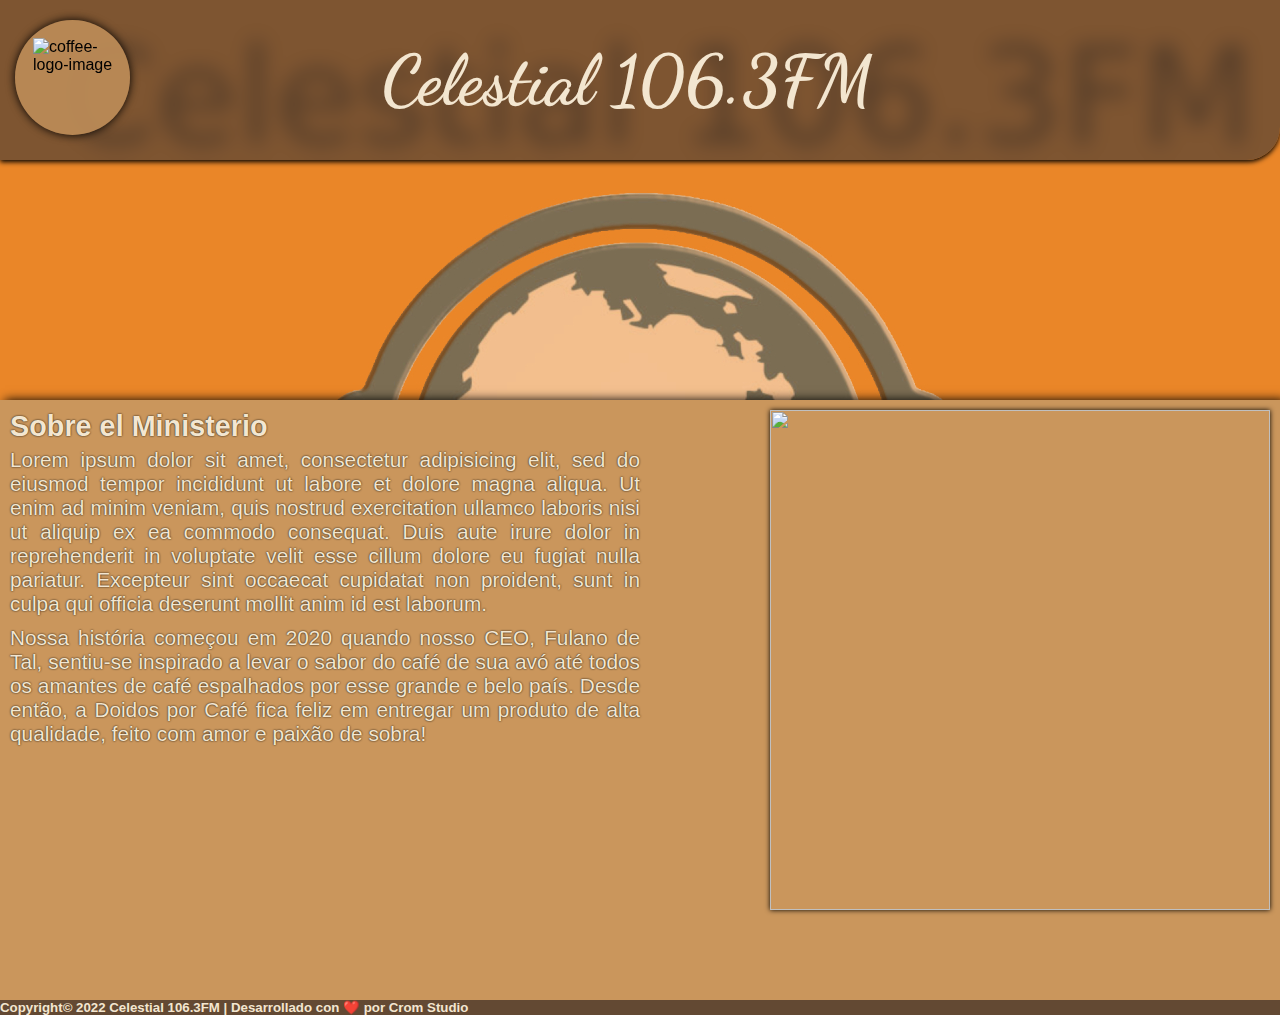
==== acerca-de/index.html @ adb429df "create acerca" ====
<!DOCTYPE html>
<html lang="pt">
  <head>
    <meta charset="UTF-8" />
    <meta http-equiv="X-UA-Compatible" content="IE=edge" />
    <meta name="viewport" content="width=device-width, initial-scale=1.0" />
    <link rel="stylesheet" href="/assets/css/aboutStyle.css">
    <link rel="preconnect" href="https://fonts.googleapis.com">
    <link rel="preconnect" href="https://fonts.gstatic.com" crossorigin>
    <link href="https://fonts.googleapis.com/css2?family=Dancing+Script:wght@700&display=swap" rel="stylesheet">
    <title>Acerca De - Celestial Digital</title>
  </head>
  <body>


    <header>
      <div class="logo">
        <img src="/assets/img/coffee-logo-image.png" alt="coffee-logo-image"/>
      </div>

      <h3>Celestial 106.3FM</h3>



    </header>

    <main>
      <div class="background"></div>

      <section class="container">
        <img id="drinking" src="/assets/img/drinking-coffe.jpg">
        <h2>Sobre el Ministerio</h2>
        <p>
        Lorem ipsum dolor sit amet, consectetur adipisicing elit, sed do eiusmod tempor incididunt ut labore et dolore magna aliqua. Ut enim ad minim veniam, quis nostrud exercitation ullamco laboris nisi ut aliquip ex ea commodo consequat. Duis aute irure dolor in reprehenderit in voluptate velit esse cillum dolore eu fugiat nulla pariatur. Excepteur sint occaecat cupidatat non proident, sunt in culpa qui officia deserunt mollit anim id est laborum.
        </p>
        <p>
          Nossa história começou em 2020 quando nosso CEO, Fulano de Tal, sentiu-se inspirado a levar o sabor do café de sua avó até todos os amantes de café espalhados por esse grande e belo país. Desde então, a Doidos por Café fica feliz em entregar um produto de alta qualidade, feito com amor e paixão de sobra!
        </p>

      </section>

    </main>

    <footer>
<h5>Copyright&copy; 2022 Celestial 106.3FM | Desarrollado con ❤️ por Crom Studio</h5>
    </footer>
  </body>
</html>
---- assets/css/aboutStyle.css ----
* {
    margin: 0;
    padding: 0;
    box-sizing: border-box;
    font-family: -apple-system, BlinkMacSystemFont, 'Segoe UI', Roboto, Oxygen, Ubuntu, Cantarell, 'Open Sans', 'Helvetica Neue', sans-serif;

}

header {
    background: rgba(99, 73, 51, 0.8);
    backdrop-filter: blur(10px);
    -webkit-backdrop-filter: blur(10px);
    border-bottom: hidden;
    border-bottom-right-radius: 33px;
    position: fixed;
    width: 100%;
    height: 160px;
    padding-right: 15px;
    padding-left: 15px;
    box-shadow: 0 2px 5px black;

}

header h3 {
    color: #f3e6d0;
    position: relative;
    display: block;
    font-family: "Dancing Script", cursive;
    font-size: 70px;
    text-align: center;
    width: 50%;
    margin-left: 300px;
    bottom: 60%;

}

.logo {
    background: rgba(202, 150, 92, 0.8);
    width: 115px;
    height: 115px;
    margin-top: 20px;
    border: 1px hidden;
    border-radius: 50%;
    box-shadow: 0 0 10px black;
    backdrop-filter: blur( 10px );
    -webkit-backdrop-filter: blur( 10px );
}

.logo img {
    background-color: transparent;
    width: 100px;
    height: 100px;
    padding: 10px;
    margin-left: 8px;
    margin-top: 8px;
}



nav li {
    float: right;
    list-style-type: none;
    margin: 0;
    padding: 0;
}

nav ul {
    float: right;
    position: relative;
    bottom: 80px;
    width: 280px;
    height: 40px;

}

nav a {
    background-color: #634933;
    color: white;
    text-decoration: none;
    display: block;
    padding: 8px;
    margin-right: 8px;
    border: hidden;
    border-radius: 10px;
    box-shadow: 2px 2px 5px black;
    transition: background-color 0.3s;
}

nav a:hover {
    background-color: #CA965C;
}

.background {
    background-image: url(../img/background.jpg);
    background-attachment: fixed;
    background-position: center;
    background-repeat: no-repeat;
    object-fit: cover;
    width: 100%;
    min-height: 400px;
}

.container {
    background-color: #CA965C;
    color: #f3e6d0;
    display: block;
    width: 100%;
    height: 600px;
    box-shadow: 5px 0 10px black;
    padding: 10px;
    text-shadow: 0 0 2px black;
}

.container h2{
    font-size: 1.8rem;
    margin-bottom: 5px;

}

.container p {
    font-size: 1.3rem;
    text-align: justify;
    margin-bottom: 10px;
    width: 50%;
}

#drinking {
    float: right;
    width: 500px;
    height: 500px;
    object-fit: cover;
    box-shadow: 0 0 5px black;
}

footer {
    background-color: #634933;
    color: #f3e6d0;
}

.topo {
    color: #f3e6d0;
}
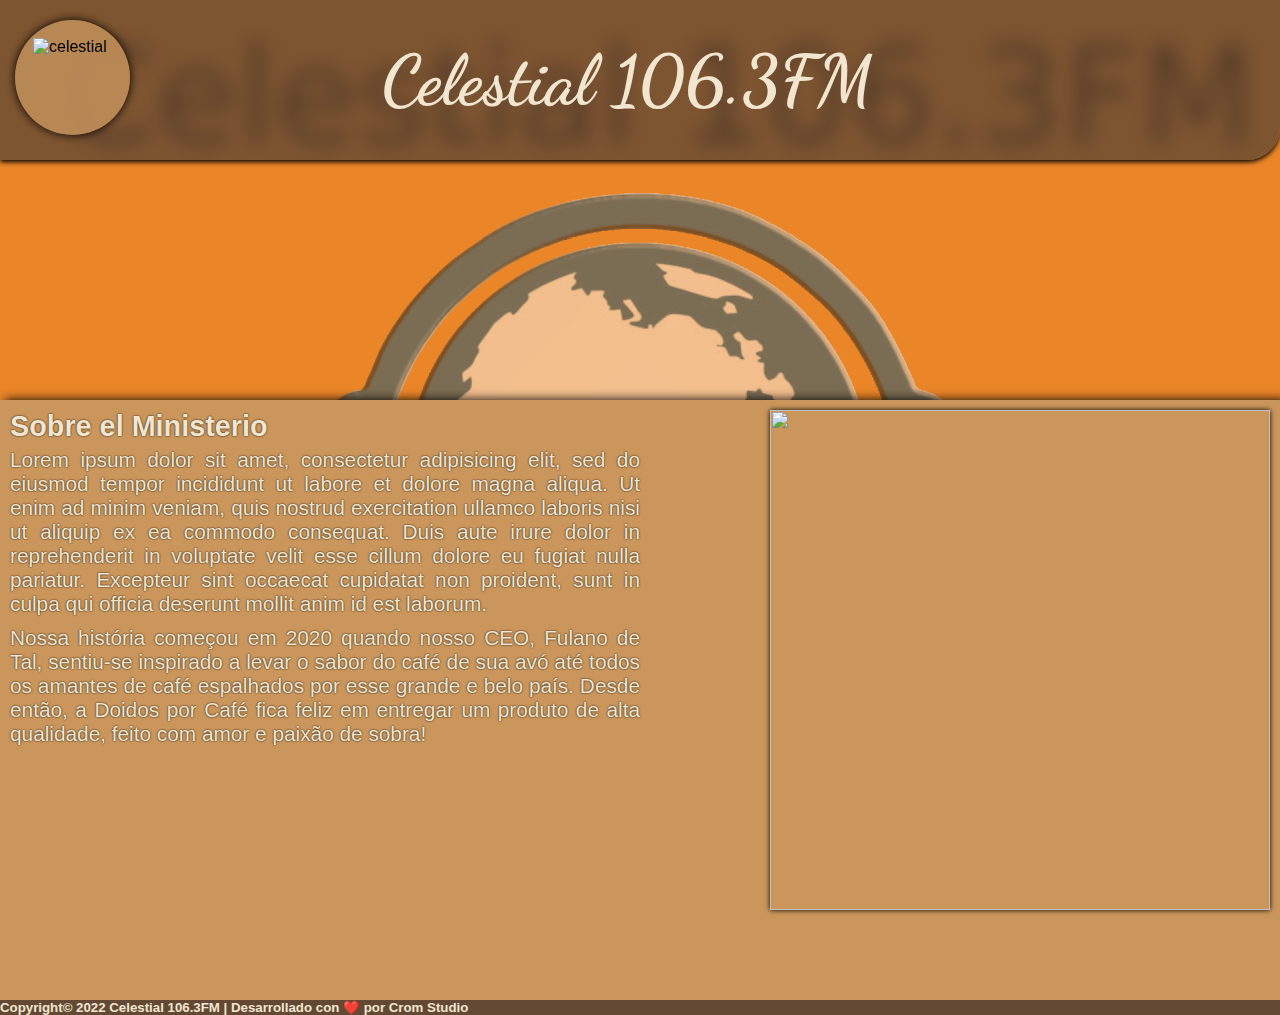
==== commit 324bffda: "celestial logo" ====
--- a/acerca-de/index.html
+++ b/acerca-de/index.html
@@ -15,7 +15,7 @@
 
     <header>
       <div class="logo">
-        <img src="/assets/img/coffee-logo-image.png" alt="coffee-logo-image"/>
+        <img src="/assets/img/coffee-logo-image.png" alt="celestial"/>
       </div>
 
       <h3>Celestial 106.3FM</h3>
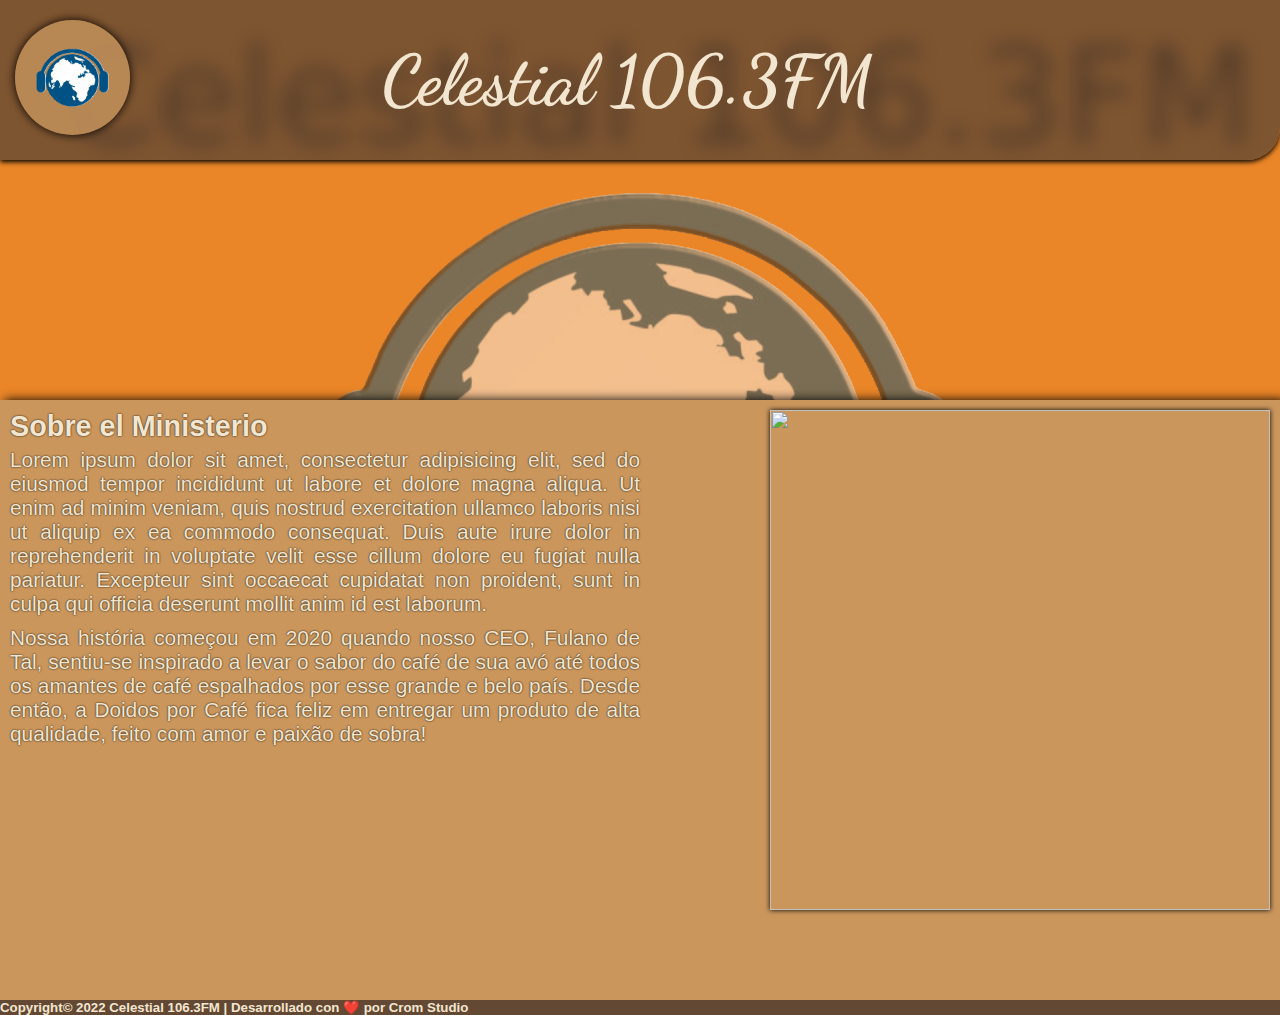
==== commit f7317487: "logotipo" ====
--- a/acerca-de/index.html
+++ b/acerca-de/index.html
@@ -5,6 +5,16 @@
     <meta http-equiv="X-UA-Compatible" content="IE=edge" />
     <meta name="viewport" content="width=device-width, initial-scale=1.0" />
     <link rel="stylesheet" href="/assets/css/aboutStyle.css">
+    <META NAME="DESCRIPTION" CONTENT="Celestial 106.3FM en vivo, La señal que viene del cielo.">
+    <META NAME="KEYWORDS" CONTENT="celestial 106.3FM Celestialenvivo celestialdigital celestialdigital.ml">
+    <meta name="author" content="Angel J. Romero" />
+    <meta name="copyright" content="Angel J. Romero" />
+
+  <!--Favicon-->
+  	<link rel="icon" type="image/png" href="/assets//img/imagen_16.png" sizes="16x16">
+    <link rel="icon" type="image/png" href="/assets/img/imagen_32.png" sizes="32x32">
+    <link rel="icon" type="image/x-icon" href="/assets//img/favicon.ico"
+
     <link rel="preconnect" href="https://fonts.googleapis.com">
     <link rel="preconnect" href="https://fonts.gstatic.com" crossorigin>
     <link href="https://fonts.googleapis.com/css2?family=Dancing+Script:wght@700&display=swap" rel="stylesheet">
@@ -15,7 +25,7 @@
 
     <header>
       <div class="logo">
-        <img src="/assets/img/coffee-logo-image.png" alt="celestial"/>
+        <img src="/assets/img/logo/celestial_223x226.png" alt="celestial"/>
       </div>
 
       <h3>Celestial 106.3FM</h3>
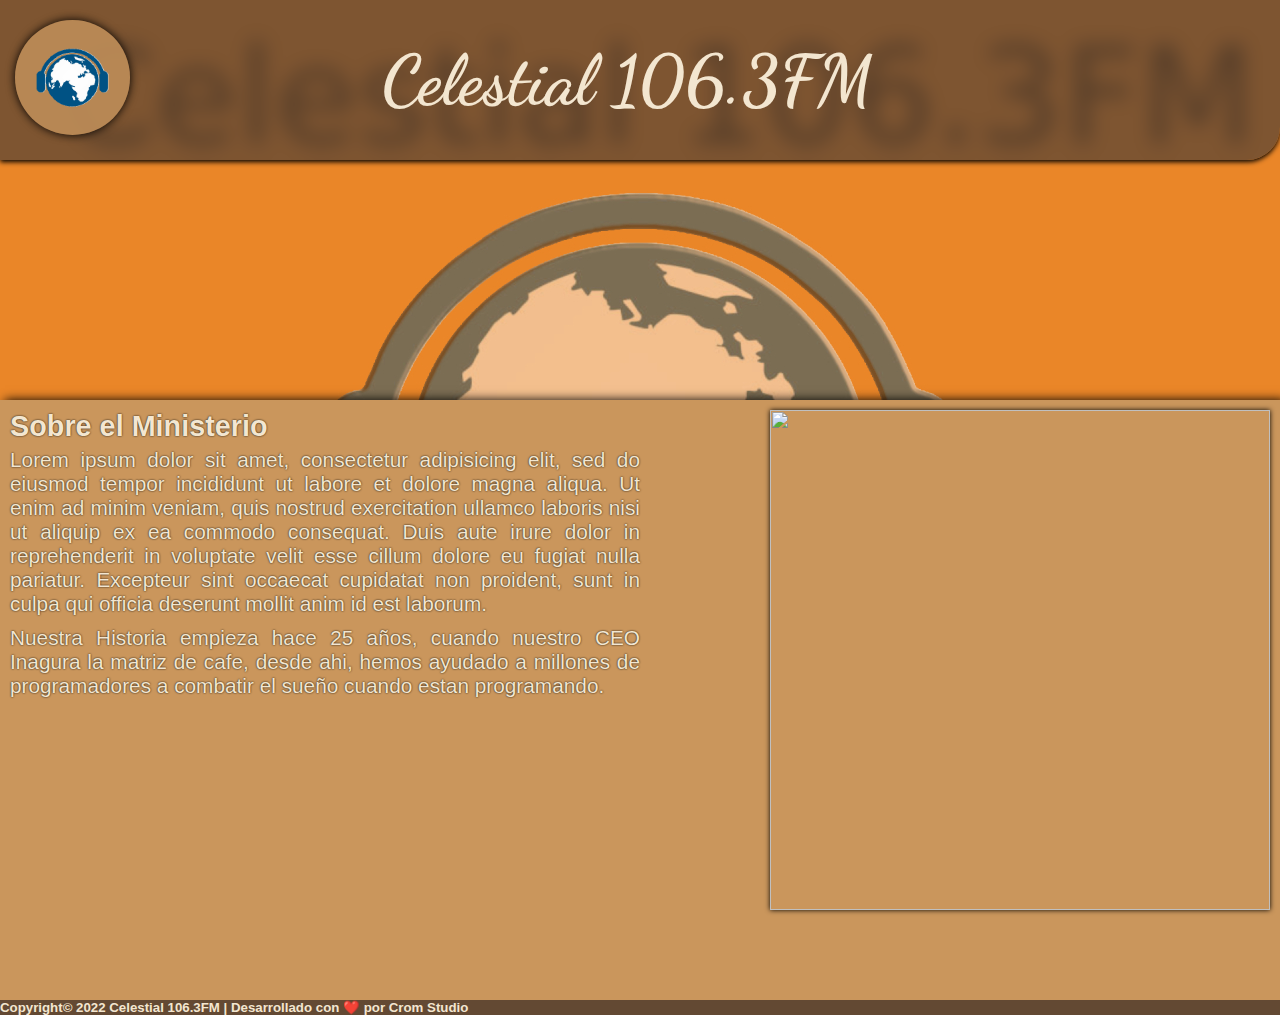
==== commit c84b7954: "add information > Acerca De" ====
--- a/acerca-de/index.html
+++ b/acerca-de/index.html
@@ -1,5 +1,5 @@
 <!DOCTYPE html>
-<html lang="pt">
+<html lang="es">
   <head>
     <meta charset="UTF-8" />
     <meta http-equiv="X-UA-Compatible" content="IE=edge" />
@@ -44,7 +44,7 @@
         Lorem ipsum dolor sit amet, consectetur adipisicing elit, sed do eiusmod tempor incididunt ut labore et dolore magna aliqua. Ut enim ad minim veniam, quis nostrud exercitation ullamco laboris nisi ut aliquip ex ea commodo consequat. Duis aute irure dolor in reprehenderit in voluptate velit esse cillum dolore eu fugiat nulla pariatur. Excepteur sint occaecat cupidatat non proident, sunt in culpa qui officia deserunt mollit anim id est laborum.
         </p>
         <p>
-          Nossa história começou em 2020 quando nosso CEO, Fulano de Tal, sentiu-se inspirado a levar o sabor do café de sua avó até todos os amantes de café espalhados por esse grande e belo país. Desde então, a Doidos por Café fica feliz em entregar um produto de alta qualidade, feito com amor e paixão de sobra!
+        Nuestra Historia empieza hace 25 años, cuando nuestro CEO Inagura la matriz de cafe, desde ahi, hemos ayudado a millones de programadores a combatir el sueño cuando estan programando. 
         </p>
 
       </section>
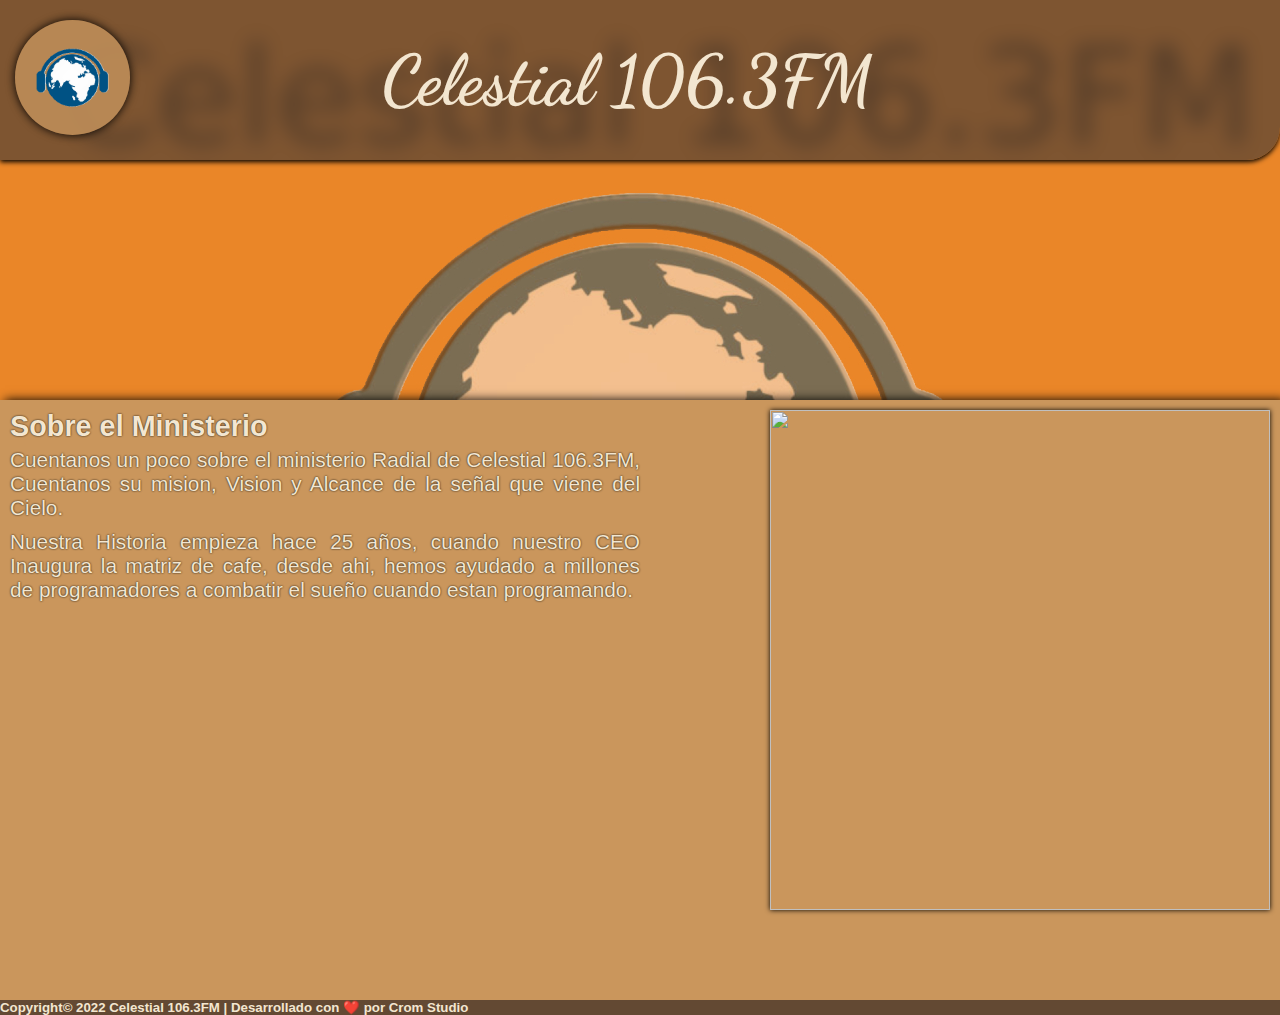
==== commit 7520eae4: "Update index.html" ====
--- a/acerca-de/index.html
+++ b/acerca-de/index.html
@@ -41,10 +41,10 @@
         <img id="drinking" src="/assets/img/drinking-coffe.jpg">
         <h2>Sobre el Ministerio</h2>
         <p>
-        Lorem ipsum dolor sit amet, consectetur adipisicing elit, sed do eiusmod tempor incididunt ut labore et dolore magna aliqua. Ut enim ad minim veniam, quis nostrud exercitation ullamco laboris nisi ut aliquip ex ea commodo consequat. Duis aute irure dolor in reprehenderit in voluptate velit esse cillum dolore eu fugiat nulla pariatur. Excepteur sint occaecat cupidatat non proident, sunt in culpa qui officia deserunt mollit anim id est laborum.
+      Cuentanos un poco sobre el ministerio Radial de Celestial 106.3FM, Cuentanos su mision, Vision y Alcance de la señal que viene del Cielo.
         </p>
         <p>
-        Nuestra Historia empieza hace 25 años, cuando nuestro CEO Inagura la matriz de cafe, desde ahi, hemos ayudado a millones de programadores a combatir el sueño cuando estan programando. 
+        Nuestra Historia empieza hace 25 años, cuando nuestro CEO Inaugura la matriz de cafe, desde ahi, hemos ayudado a millones de programadores a combatir el sueño cuando estan programando. 
         </p>
 
       </section>
